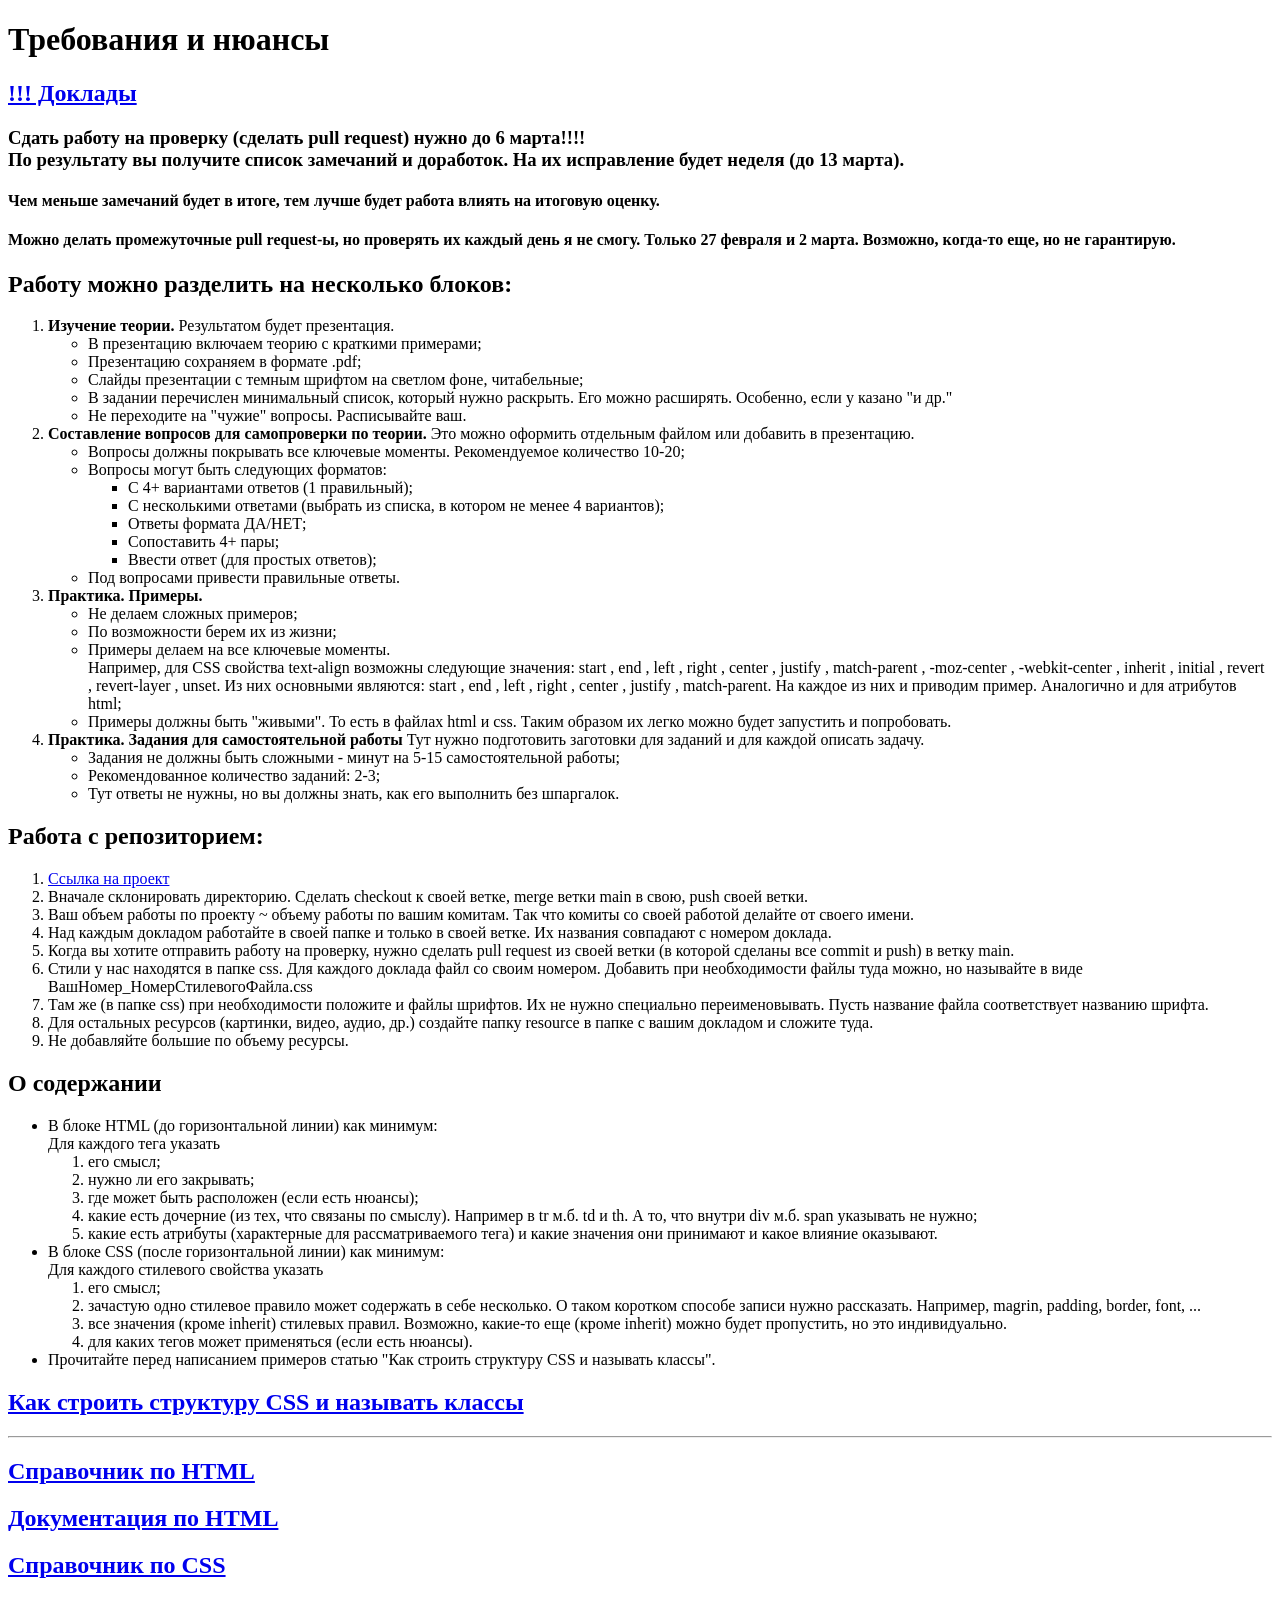
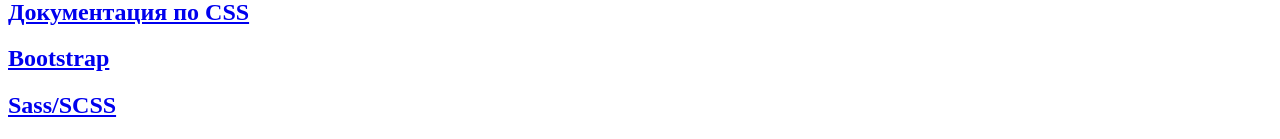
==== public_html/requirements.html @ e41aa9fb "!" ====
<!DOCTYPE html>
<html lang="ru">
<head>
    <meta charset='utf-8'>
    <title>Требования</title>
    <link rel='stylesheet' href='css/main.css'>
</head>
<body class="requirements">
    <h1>Требования и нюансы</h1>
    <h2><a href="index.html">!!! Доклады</a></h2>
    <h3>Сдать работу на проверку (сделать pull request) нужно до 6 марта!!!!<br>
        По результату вы получите список замечаний и доработок. На их исправление будет неделя (до 13 марта).
    </h3>

    <h4>Чем меньше замечаний будет в итоге, тем лучше будет работа влиять на итоговую оценку.</h4>
    <h4>Можно делать промежуточные pull request-ы, но проверять их каждый день я не смогу. Только 27 февраля и 2 марта. Возможно, когда-то еще, но не гарантирую.</h4>

    <h2>Работу можно разделить на несколько блоков:</h2>
    <ol>
        <li><strong>Изучение теории.</strong> Результатом будет презентация.
           <ul>
               <li>В презентацию включаем теорию с краткими примерами;</li>
               <li>Презентацию сохраняем в формате .pdf;</li>
               <li>Слайды презентации с темным шрифтом на светлом фоне, читабельные;</li>
               <li>В задании перечислен минимальный список, который нужно раскрыть. Его можно расширять. Особенно, если у казано "и др."</li>
               <li>Не переходите на "чужие" вопросы. Расписывайте ваш.</li>
           </ul>
        </li>
        <li><strong>Составление вопросов для самопроверки по теории.</strong> Это можно оформить отдельным файлом или добавить в презентацию.
            <ul>
                <li>Вопросы должны покрывать все ключевые моменты. Рекомендуемое количество 10-20;</li>
                <li>Вопросы могут быть следующих форматов:
                    <ul>
                        <li>С 4+ вариантами ответов (1 правильный);</li>
                        <li>С несколькими ответами (выбрать из списка, в котором не менее 4 вариантов);</li>
                        <li>Ответы формата ДА/НЕТ;</li>
                        <li>Сопоставить 4+ пары;</li>
                        <li>Ввести ответ (для простых ответов);</li>
                    </ul>

                </li>
                <li>Под вопросами привести правильные ответы.</li>
            </ul>
        </li>
        <li><strong>Практика. Примеры.</strong>
            <ul>
                <li>Не делаем сложных примеров;</li>
                <li>По возможности берем их из жизни;</li>
                <li>Примеры делаем на все ключевые моменты.
                    <br>Например, для CSS свойства text-align возможны следующие значения: start
                    , end
                    , left
                    , right
                    , center
                    , justify
                    , match-parent
                    , -moz-center
                    , -webkit-center
                    , inherit
                    , initial
                    , revert
                    , revert-layer
                    , unset. Из них основными являются:
                    start
                    , end
                    , left
                    , right
                    , center
                    , justify
                    , match-parent. На каждое из них и приводим пример. Аналогично и для атрибутов html;
                </li>
                <li>Примеры должны быть "живыми". То есть в файлах html и css. Таким образом их легко можно будет запустить и попробовать.</li>
            </ul>
        </li>
        <li><strong>Практика. Задания для самостоятельной работы</strong> Тут нужно подготовить заготовки для заданий и для каждой описать задачу.
            <ul>
                <li>Задания не должны быть сложными - минут на 5-15 самостоятельной работы;</li>
                <li>Рекомендованное количество заданий: 2-3;</li>
                <li>Тут ответы не нужны, но вы должны знать, как его выполнить без шпаргалок.</li>
            </ul>
        </li>
    </ol>
    <h2>Работа с репозиторием:</h2>
    <ol>
        <li><a href="https://github.com/amkovaleva/Doclad-25-26.git" target="_blank">Ссылка на проект</a></li>
        <li>Вначале склонировать директорию. Сделать checkout к своей ветке, merge ветки main в свою, push своей ветки.</li>
        <li>Ваш объем работы по проекту ~ объему работы по вашим комитам. Так что комиты со своей работой делайте от своего имени.</li>
        <li>Над каждым докладом работайте в своей папке и только в своей ветке. Их названия совпадают с номером доклада.</li>
        <li>Когда вы хотите отправить работу на проверку, нужно сделать pull request из своей ветки (в которой сделаны все commit и push) в ветку main.</li>
        <li>Стили у нас находятся в папке css. Для каждого доклада файл со своим номером. Добавить при необходимости файлы туда можно, но называйте в виде ВашНомер_НомерСтилевогоФайла.css </li>
        <li>Там же (в папке css) при необходимости положите и файлы шрифтов. Их не нужно специально переименовывать. Пусть название файла соответствует названию шрифта.</li>
        <li>Для остальных ресурсов (картинки, видео, аудио, др.) создайте папку resource в папке с вашим докладом и сложите туда.</li>
        <li>Не добавляйте большие по объему ресурсы.</li>
    </ol>

    <h2>О содержании</h2>

    <ul>
        <li>В блоке HTML (до горизонтальной линии) как минимум:
            <br>Для каждого тега указать
            <ol>
                <li> его смысл; </li>
                <li> нужно ли его закрывать; </li>
                <li>где может быть расположен (если есть нюансы);</li>
                <li>какие есть дочерние (из тех, что связаны по смыслу). Например в tr м.б. td и th. А то, что внутри div м.б. span указывать не нужно;</li>
                <li>какие есть атрибуты (характерные для рассматриваемого тега) и какие значения они принимают и какое влияние оказывают.</li>
            </ol>
        </li>
        <li>В блоке CSS (после горизонтальной линии) как минимум:
            <br>Для каждого стилевого свойства указать
            <ol>
                <li> его смысл; </li>
                <li> зачастую одно стилевое правило может содержать в себе несколько. О таком коротком способе записи нужно рассказать. Например, magrin, padding, border, font, ... </li>
                <li> все значения (кроме inherit) стилевых правил. Возможно, какие-то еще (кроме inherit) можно будет пропустить, но это индивидуально.</li>
                <li> для каких тегов может применяться (если есть нюансы).</li>
            </ol>
        </li>
        <li>Прочитайте перед написанием примеров статью "Как строить структуру CSS и называть классы".</li>
    </ul>


    <h2><a href="https://dan-it.gitlab.io/fe-book/programming_essentials/other/css_structure.html" target="_blank">Как строить структуру CSS и называть классы</a></h2>
    <hr>
    <h2><a href="https://html5book.ru/html-html5/" target="_blank">Справочник по HTML</a></h2>
    <h2><a href="https://developer.mozilla.org/en-US/docs/Web/HTML" target="_blank">Документация по HTML</a></h2>
    <h2><a href="https://html5book.ru/css-css3/" target="_blank">Справочник по CSS</a></h2>
    <h2><a href="https://developer.mozilla.org/en-US/docs/Web/CSS" target="_blank">Документация по CSS</a></h2>
    <h2><a href="https://getbootstrap.com/" target="_blank">Bootstrap</a></h2>
    <h2><a href="https://sass-lang.com/" target="_blank">Sass/SCSS</a></h2>


</body>
</html>
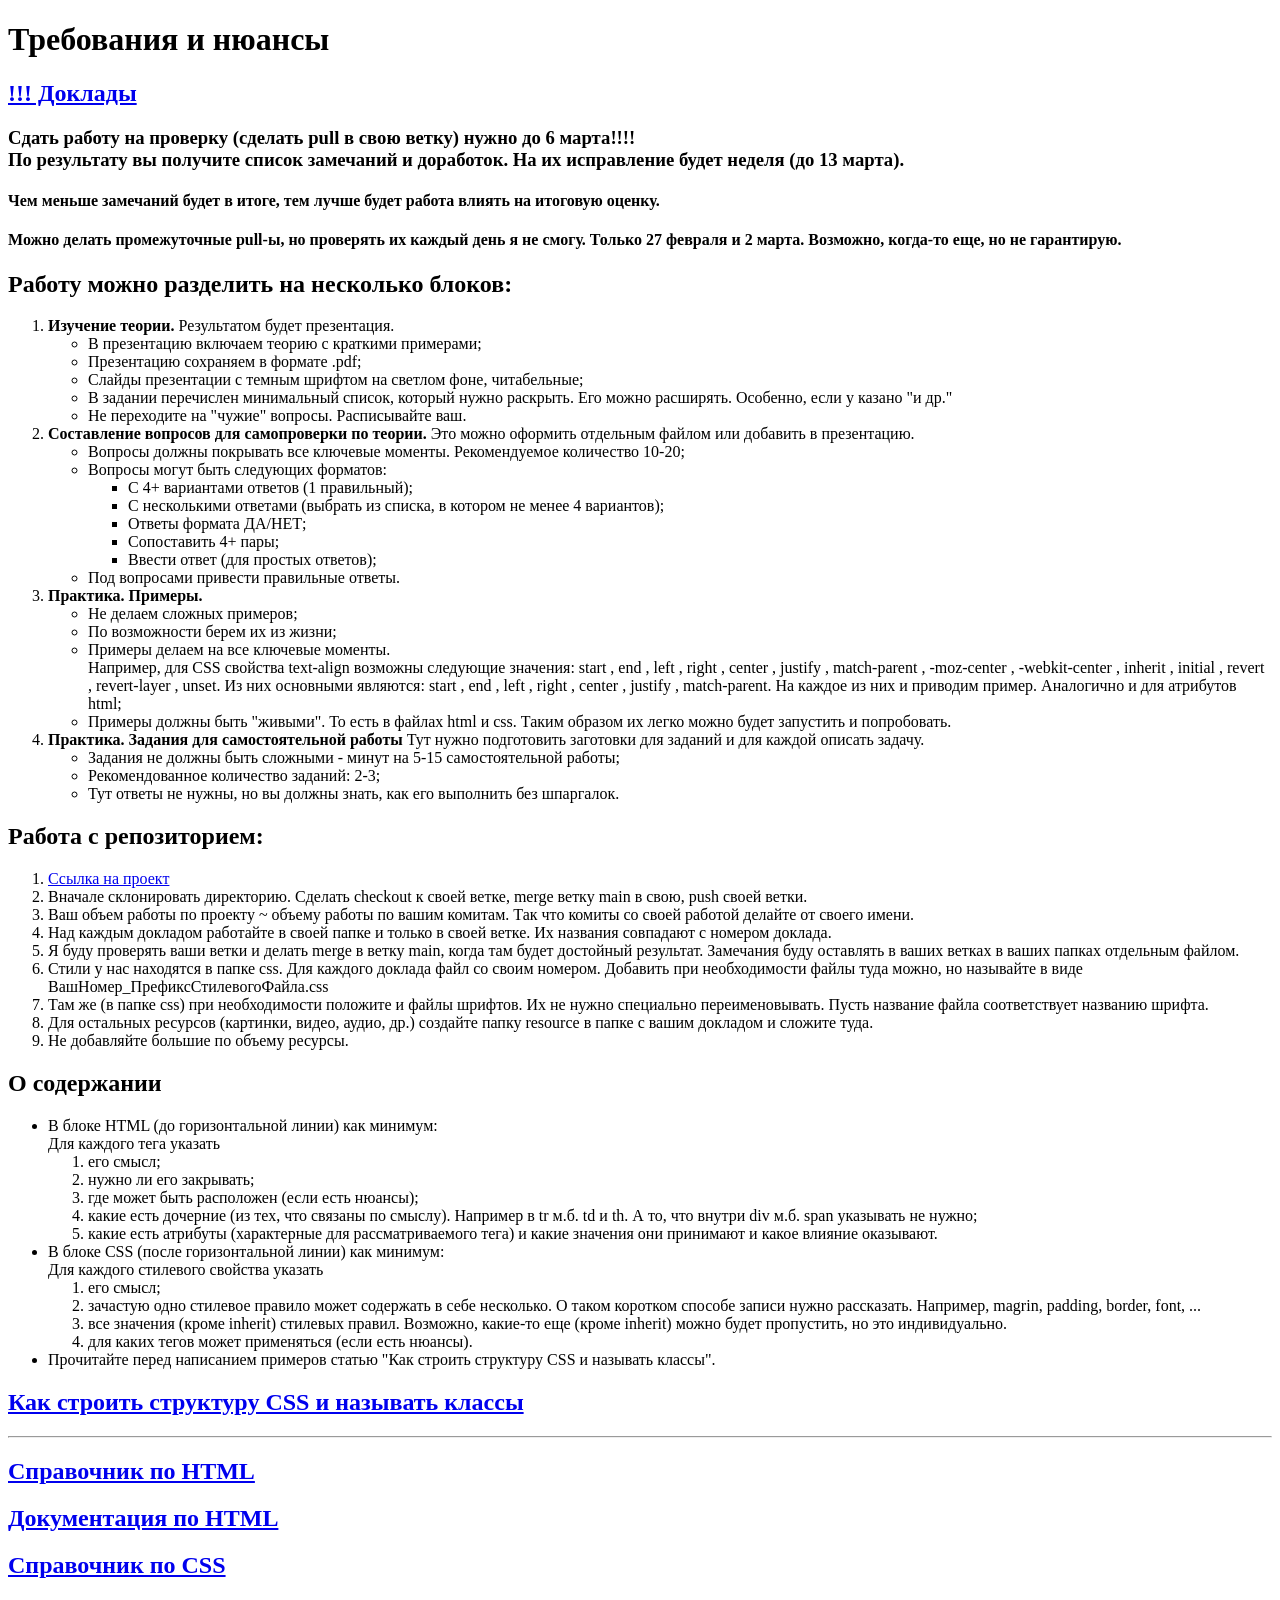
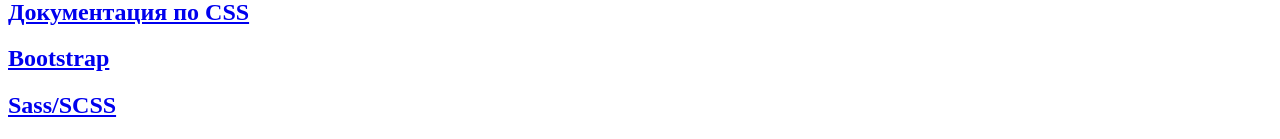
==== commit f2a15586: "Уточнение про git Signed-off-by: Anastasia <nyama55@yandex.ru>" ====
--- a/public_html/requirements.html
+++ b/public_html/requirements.html
@@ -8,12 +8,12 @@
 <body class="requirements">
     <h1>Требования и нюансы</h1>
     <h2><a href="index.html">!!! Доклады</a></h2>
-    <h3>Сдать работу на проверку (сделать pull request) нужно до 6 марта!!!!<br>
+    <h3>Сдать работу на проверку (сделать pull в свою ветку) нужно до 6 марта!!!!<br>
         По результату вы получите список замечаний и доработок. На их исправление будет неделя (до 13 марта).
     </h3>
 
     <h4>Чем меньше замечаний будет в итоге, тем лучше будет работа влиять на итоговую оценку.</h4>
-    <h4>Можно делать промежуточные pull request-ы, но проверять их каждый день я не смогу. Только 27 февраля и 2 марта. Возможно, когда-то еще, но не гарантирую.</h4>
+    <h4>Можно делать промежуточные pull-ы, но проверять их каждый день я не смогу. Только 27 февраля и 2 марта. Возможно, когда-то еще, но не гарантирую.</h4>
 
     <h2>Работу можно разделить на несколько блоков:</h2>
     <ol>
@@ -83,11 +83,11 @@
     <h2>Работа с репозиторием:</h2>
     <ol>
         <li><a href="https://github.com/amkovaleva/Doclad-25-26.git" target="_blank">Ссылка на проект</a></li>
-        <li>Вначале склонировать директорию. Сделать checkout к своей ветке, merge ветки main в свою, push своей ветки.</li>
+        <li>Вначале склонировать директорию. Сделать checkout к своей ветке, merge ветку main в свою, push своей ветки.</li>
         <li>Ваш объем работы по проекту ~ объему работы по вашим комитам. Так что комиты со своей работой делайте от своего имени.</li>
         <li>Над каждым докладом работайте в своей папке и только в своей ветке. Их названия совпадают с номером доклада.</li>
-        <li>Когда вы хотите отправить работу на проверку, нужно сделать pull request из своей ветки (в которой сделаны все commit и push) в ветку main.</li>
-        <li>Стили у нас находятся в папке css. Для каждого доклада файл со своим номером. Добавить при необходимости файлы туда можно, но называйте в виде ВашНомер_НомерСтилевогоФайла.css </li>
+        <li>Я буду проверять ваши ветки и делать merge в ветку main, когда там будет достойный результат. Замечания буду оставлять в ваших ветках в ваших папках отдельным файлом.</li>
+        <li>Стили у нас находятся в папке css. Для каждого доклада файл со своим номером. Добавить при необходимости файлы туда можно, но называйте в виде ВашНомер_ПрефиксСтилевогоФайла.css </li>
         <li>Там же (в папке css) при необходимости положите и файлы шрифтов. Их не нужно специально переименовывать. Пусть название файла соответствует названию шрифта.</li>
         <li>Для остальных ресурсов (картинки, видео, аудио, др.) создайте папку resource в папке с вашим докладом и сложите туда.</li>
         <li>Не добавляйте большие по объему ресурсы.</li>
